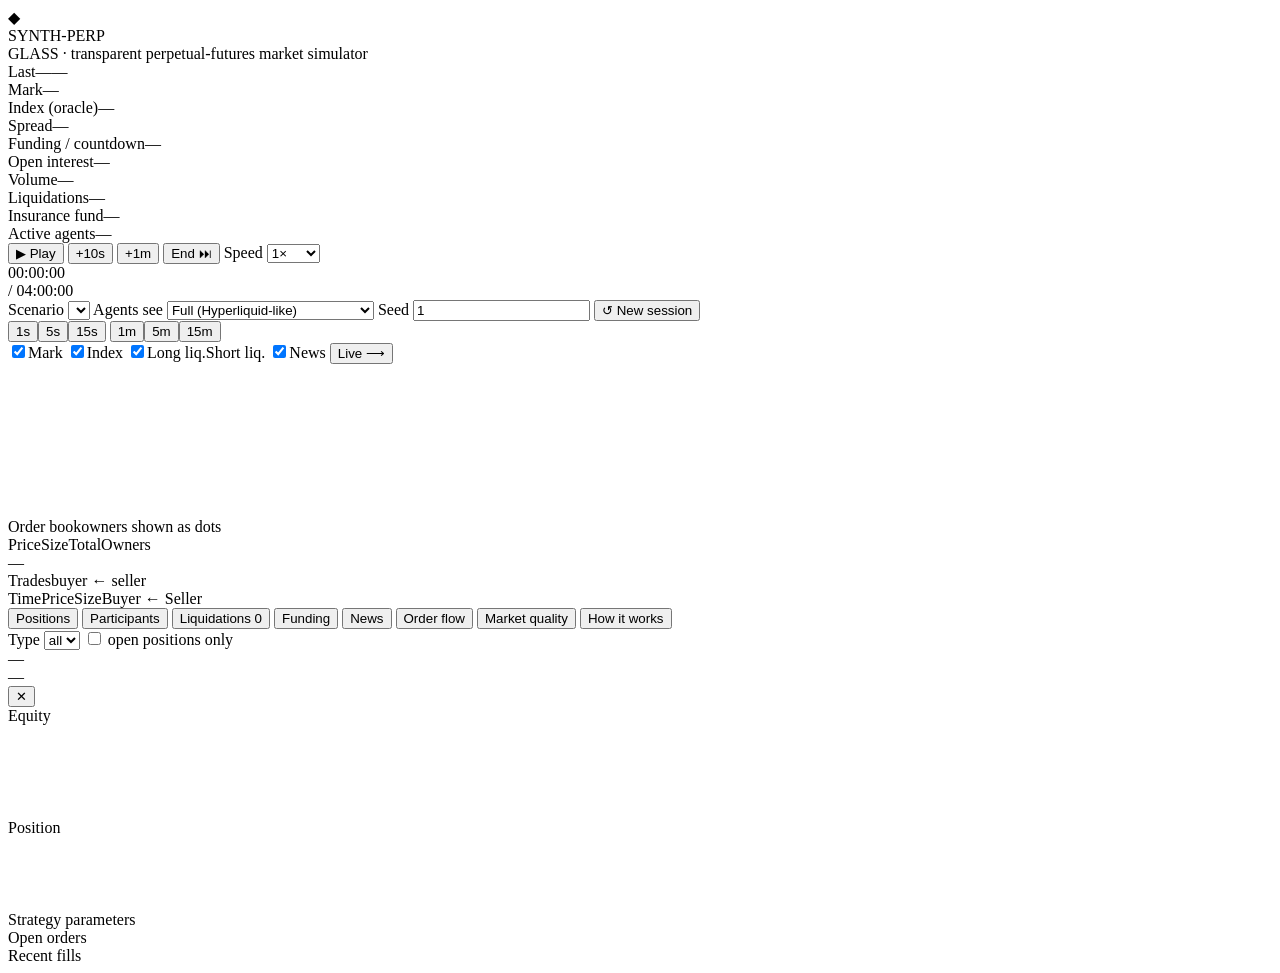
==== src/glass_sim/live/static/index.html @ 51e051bc "refactor: rename the simulator to GLASS - Python package marl_trading.futures -> glass_sim, command " ====
<!doctype html>
<html lang="en">
<head>
  <meta charset="utf-8">
  <meta name="viewport" content="width=device-width, initial-scale=1">
  <title>GLASS Viewer</title>
  <link rel="stylesheet" href="/static/styles.css">
</head>
<body>
  <header class="topbar">
    <div class="brand">
      <div class="logo">◆</div>
      <div>
        <div class="symbol" id="symbol">SYNTH-PERP</div>
        <div class="subtitle">GLASS · transparent perpetual-futures market simulator</div>
      </div>
    </div>
    <div class="ticker" id="ticker">
      <div class="tick big"><span class="label">Last</span><span class="value" id="t-last">—</span><span class="delta" id="t-change">—</span></div>
      <div class="tick"><span class="label">Mark</span><span class="value" id="t-mark">—</span></div>
      <div class="tick"><span class="label">Index (oracle)</span><span class="value" id="t-index">—</span></div>
      <div class="tick"><span class="label">Spread</span><span class="value" id="t-spread">—</span></div>
      <div class="tick"><span class="label">Funding / countdown</span><span class="value" id="t-funding">—</span></div>
      <div class="tick"><span class="label">Open interest</span><span class="value" id="t-oi">—</span></div>
      <div class="tick"><span class="label">Volume</span><span class="value" id="t-volume">—</span></div>
      <div class="tick"><span class="label">Liquidations</span><span class="value" id="t-liqs">—</span></div>
      <div class="tick"><span class="label">Insurance fund</span><span class="value" id="t-insurance">—</span></div>
      <div class="tick"><span class="label">Active agents</span><span class="value" id="t-active">—</span></div>
    </div>
  </header>

  <section class="controls">
    <div class="group">
      <button id="btn-play" class="primary">▶ Play</button>
      <button id="btn-step" title="Advance 10 simulated seconds">+10s</button>
      <button id="btn-step60" title="Advance 60 simulated seconds">+1m</button>
      <button id="btn-end" title="Run to the end of the session">End ⏭</button>
      <label>Speed
        <select id="speed">
          <option value="1">1×</option><option value="5">5×</option><option value="10">10×</option>
          <option value="30">30×</option><option value="60">60×</option><option value="120">120×</option>
          <option value="300">300×</option><option value="900">900×</option>
        </select>
      </label>
    </div>
    <div class="clock">
      <span id="clock">00:00:00</span>
      <div class="progress"><div id="progress-bar"></div></div>
      <span class="muted" id="duration">/ 04:00:00</span>
    </div>
    <div class="group">
      <label>Scenario <select id="scenario"></select></label>
      <label>Agents see
        <select id="transparency">
          <option value="full">Full (Hyperliquid-like)</option>
          <option value="attributed">Attributed (owners only)</option>
          <option value="anonymous">Anonymous (classic exchange)</option>
        </select>
      </label>
      <label>Seed <input id="seed" type="number" value="1" min="0"></label>
      <button id="btn-reset">↺ New session</button>
    </div>
  </section>

  <main class="grid">
    <section class="panel chart-panel">
      <div class="panel-head">
        <div class="tabs small" id="timeframes">
          <button data-tf="1">1s</button><button data-tf="5">5s</button><button data-tf="15" class="active">15s</button>
          <button data-tf="60">1m</button><button data-tf="300">5m</button><button data-tf="900">15m</button>
        </div>
        <div class="legend">
          <label><input type="checkbox" id="show-mark" checked><span class="swatch mark"></span>Mark</label>
          <label><input type="checkbox" id="show-index" checked><span class="swatch index"></span>Index</label>
          <label title="Red: a long position was liquidated (forced sell). Green: a short position was liquidated (forced buy)."><input type="checkbox" id="show-liqs" checked><span class="swatch liq"></span>Long liq.<span class="swatch liq short"></span>Short liq.</label>
          <label><input type="checkbox" id="show-news" checked><span class="swatch news"></span>News</label>
          <button id="btn-live" class="ghost" title="Jump back to the latest candles">Live ⟶</button>
        </div>
      </div>
      <div class="chart-wrap"><canvas id="chart"></canvas><div class="chart-tip" id="chart-tip"></div></div>
    </section>

    <section class="panel book-panel">
      <div class="panel-head"><span>Order book</span><span class="muted small" id="book-note">owners shown as dots</span></div>
      <div class="book-cols"><span>Price</span><span>Size</span><span>Total</span><span>Owners</span></div>
      <div class="book" id="book-asks"></div>
      <div class="book-mid" id="book-mid">—</div>
      <div class="book" id="book-bids"></div>
    </section>

    <section class="panel trades-panel">
      <div class="panel-head"><span>Trades</span><span class="muted small">buyer ← seller</span></div>
      <div class="trade-cols"><span>Time</span><span>Price</span><span>Size</span><span>Buyer ← Seller</span></div>
      <div class="trades" id="trades"></div>
    </section>
  </main>

  <section class="panel bottom">
    <div class="tabs" id="bottom-tabs">
      <button data-tab="positions" class="active">Positions</button>
      <button data-tab="groups">Participants</button>
      <button data-tab="liquidations">Liquidations <span class="badge" id="badge-liqs">0</span></button>
      <button data-tab="funding">Funding</button>
      <button data-tab="news">News</button>
      <button data-tab="orders">Order flow</button>
      <button data-tab="quality">Market quality</button>
      <button data-tab="about">How it works</button>
    </div>

    <div class="tab-body" data-body="positions">
      <div class="table-tools">
        <label>Type <select id="filter-type"><option value="">all</option></select></label>
        <label><input type="checkbox" id="filter-open"> open positions only</label>
        <span class="muted small" id="positions-visibility"></span>
      </div>
      <div class="table-scroll"><table id="positions-table"></table></div>
    </div>
    <div class="tab-body hidden" data-body="groups"><div class="table-scroll"><table id="groups-table"></table></div></div>
    <div class="tab-body hidden" data-body="liquidations"><div class="table-scroll"><table id="liquidations-table"></table></div></div>
    <div class="tab-body hidden" data-body="funding"><div class="funding-now" id="funding-now"></div><div class="table-scroll"><table id="funding-table"></table></div></div>
    <div class="tab-body hidden" data-body="news"><div class="table-scroll"><table id="news-table"></table></div></div>
    <div class="tab-body hidden" data-body="orders"><div class="table-scroll"><table id="orders-table"></table></div></div>
    <div class="tab-body hidden" data-body="quality"><div class="quality" id="quality"></div></div>
    <div class="tab-body hidden" data-body="about"><div class="about" id="about"></div></div>
  </section>

  <aside class="drawer hidden" id="drawer">
    <div class="drawer-head">
      <div><div class="drawer-title" id="drawer-title">—</div><div class="muted small" id="drawer-sub">—</div></div>
      <button class="ghost" id="drawer-close">✕</button>
    </div>
    <div class="drawer-stats" id="drawer-stats"></div>
    <div class="drawer-section"><div class="section-title">Equity</div><canvas id="spark-equity" height="90"></canvas></div>
    <div class="drawer-section"><div class="section-title">Position</div><canvas id="spark-position" height="70"></canvas></div>
    <div class="drawer-section"><div class="section-title">Strategy parameters</div><div id="drawer-params" class="params"></div></div>
    <div class="drawer-section"><div class="section-title">Open orders</div><table id="drawer-orders"></table></div>
    <div class="drawer-section"><div class="section-title">Recent fills</div><table id="drawer-fills"></table></div>
  </aside>

  <div class="tooltip hidden" id="tooltip"></div>
  <script src="/static/app.js"></script>
</body>
</html>
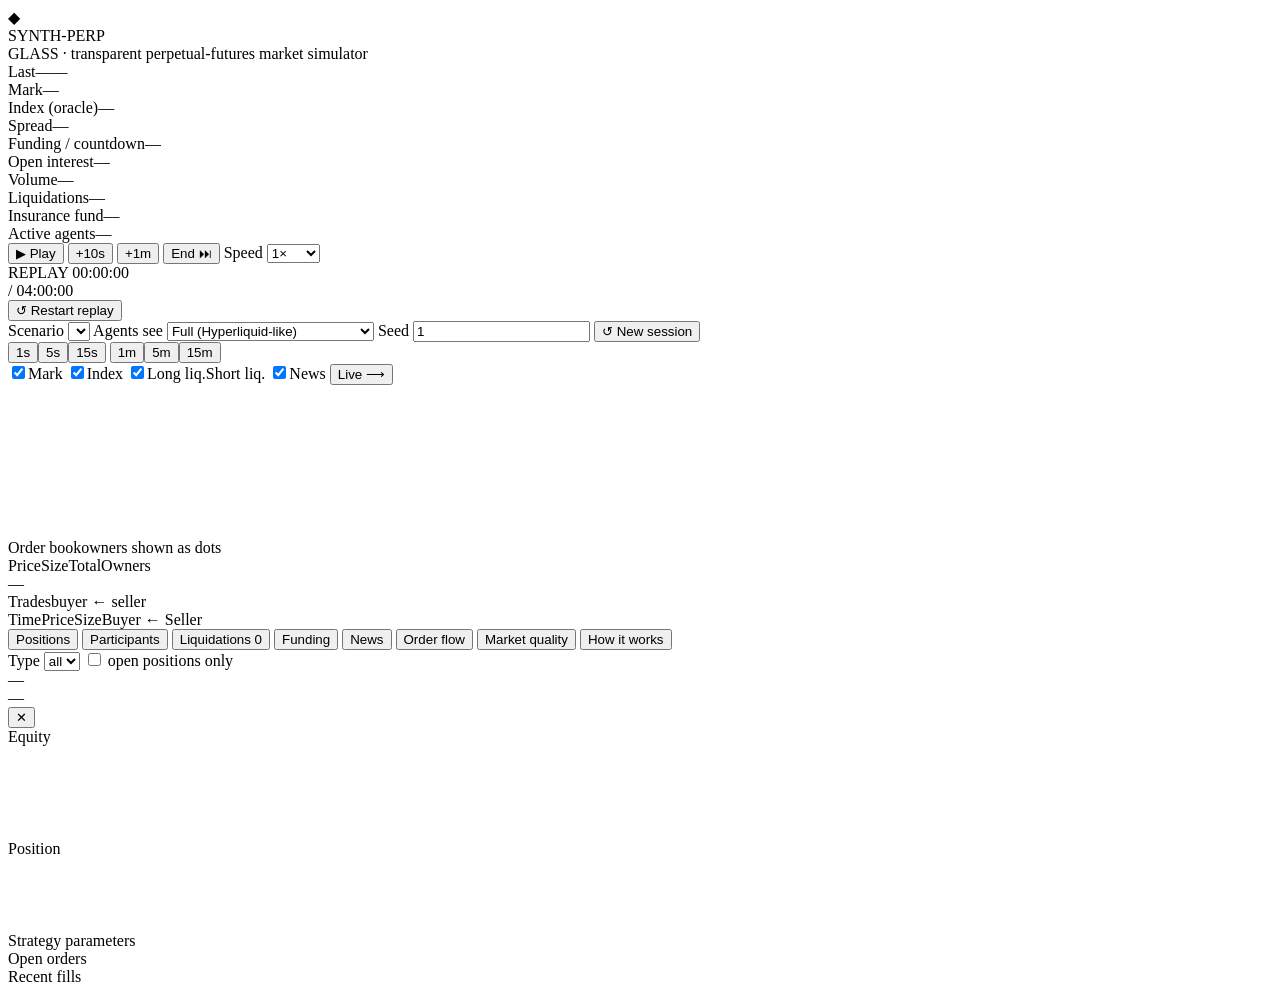
==== commit 0a456d1b: "feat: exact replays of saved runs result.save() writes replay.json: the configuration, agents added " ====
--- a/src/glass_sim/live/static/index.html
+++ b/src/glass_sim/live/static/index.html
@@ -44,11 +44,17 @@
       </label>
     </div>
     <div class="clock">
+      <span id="mode-badge" class="mode-badge hidden">REPLAY</span>
       <span id="clock">00:00:00</span>
-      <div class="progress"><div id="progress-bar"></div></div>
+      <div class="progress" id="progress" title="Click to jump to a time"><div id="progress-bar"></div></div>
       <span class="muted" id="duration">/ 04:00:00</span>
     </div>
-    <div class="group">
+    <div class="group hidden" id="replay-group">
+      <span class="muted" id="replay-desc"></span>
+      <span id="replay-status"></span>
+      <button id="btn-restart">↺ Restart replay</button>
+    </div>
+    <div class="group" id="session-group">
       <label>Scenario <select id="scenario"></select></label>
       <label>Agents see
         <select id="transparency">
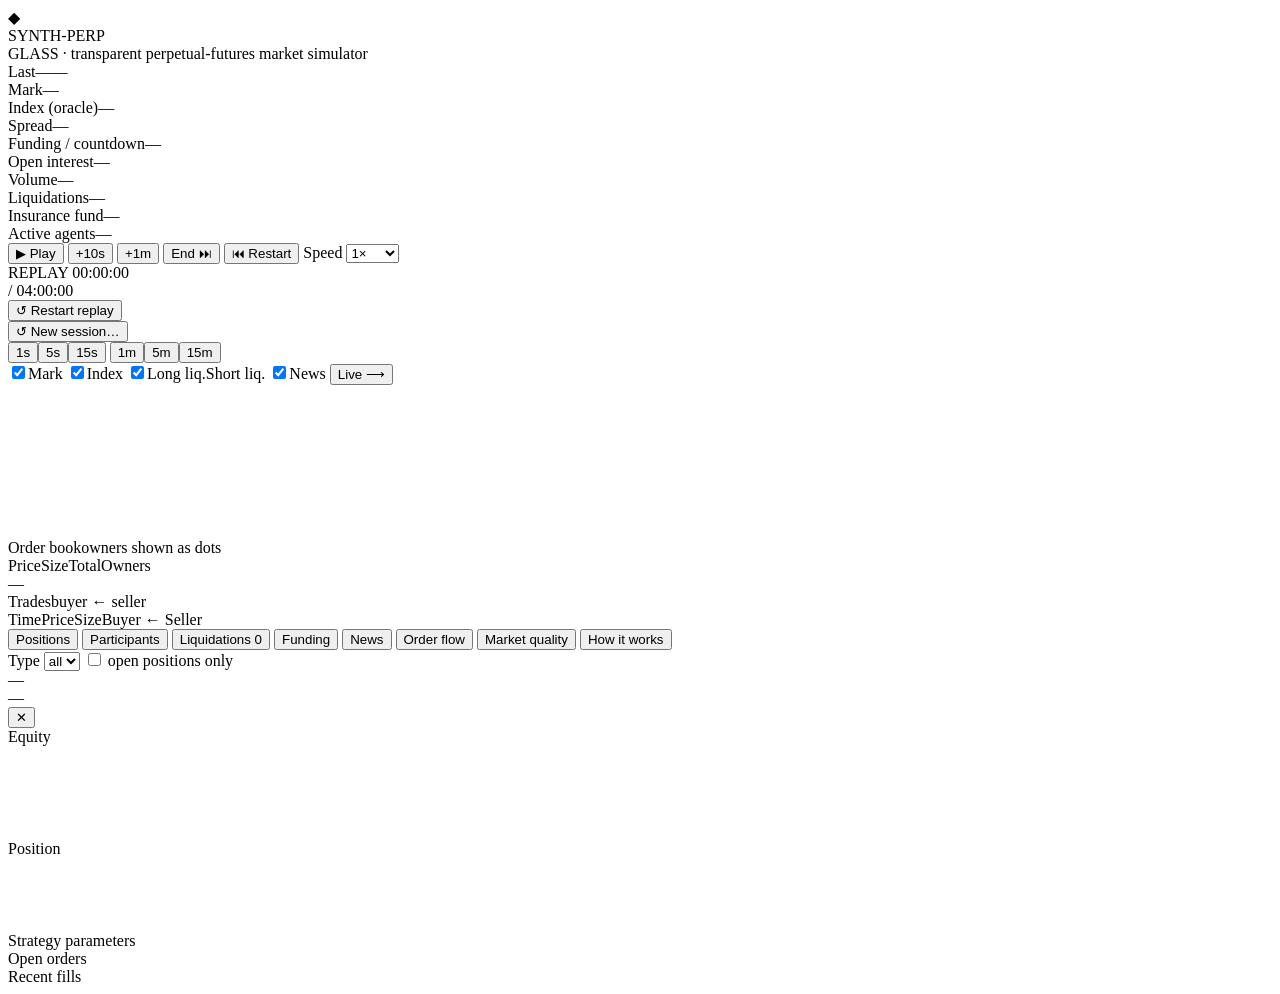
==== commit 358dcddc: "feat(viewer): choose a session's settings before it starts; keep them on reset A reset request that " ====
--- a/src/glass_sim/live/static/index.html
+++ b/src/glass_sim/live/static/index.html
@@ -35,6 +35,7 @@
       <button id="btn-step" title="Advance 10 simulated seconds">+10s</button>
       <button id="btn-step60" title="Advance 60 simulated seconds">+1m</button>
       <button id="btn-end" title="Run to the end of the session">End ⏭</button>
+      <button id="btn-rewind" title="Watch the same session again from the start (same scenario, transparency and seed)">⏮ Restart</button>
       <label>Speed
         <select id="speed">
           <option value="1">1×</option><option value="5">5×</option><option value="10">10×</option>
@@ -55,18 +56,31 @@
       <button id="btn-restart">↺ Restart replay</button>
     </div>
     <div class="group" id="session-group">
-      <label>Scenario <select id="scenario"></select></label>
-      <label>Agents see
-        <select id="transparency">
-          <option value="full">Full (Hyperliquid-like)</option>
-          <option value="attributed">Attributed (owners only)</option>
-          <option value="anonymous">Anonymous (classic exchange)</option>
-        </select>
-      </label>
-      <label>Seed <input id="seed" type="number" value="1" min="0"></label>
-      <button id="btn-reset">↺ New session</button>
+      <span class="session-active" id="session-active" title="Settings of the running session"></span>
+      <button id="btn-reset">↺ New session…</button>
     </div>
   </section>
+
+  <dialog id="session-dialog" class="session-dialog" aria-labelledby="session-dialog-title">
+    <div class="session-dialog-title" id="session-dialog-title">New session</div>
+    <p class="muted session-dialog-note" id="session-dialog-note">Choose the scenario, what the agents can see and the seed. The current session is discarded when the new one starts.</p>
+    <label>Scenario
+      <select id="scenario"><option value="" disabled selected>choose…</option></select>
+    </label>
+    <label>Agents see
+      <select id="transparency">
+        <option value="" disabled selected>choose…</option>
+        <option value="full">Full (Hyperliquid-like)</option>
+        <option value="attributed">Attributed (owners only)</option>
+        <option value="anonymous">Anonymous (classic exchange)</option>
+      </select>
+    </label>
+    <label>Seed <input id="seed" type="number" min="0" placeholder="e.g. 1"></label>
+    <div class="session-dialog-actions">
+      <button id="btn-cancel" class="ghost">Cancel</button>
+      <button id="btn-start" class="primary" disabled>▶ Start session</button>
+    </div>
+  </dialog>
 
   <main class="grid">
     <section class="panel chart-panel">
